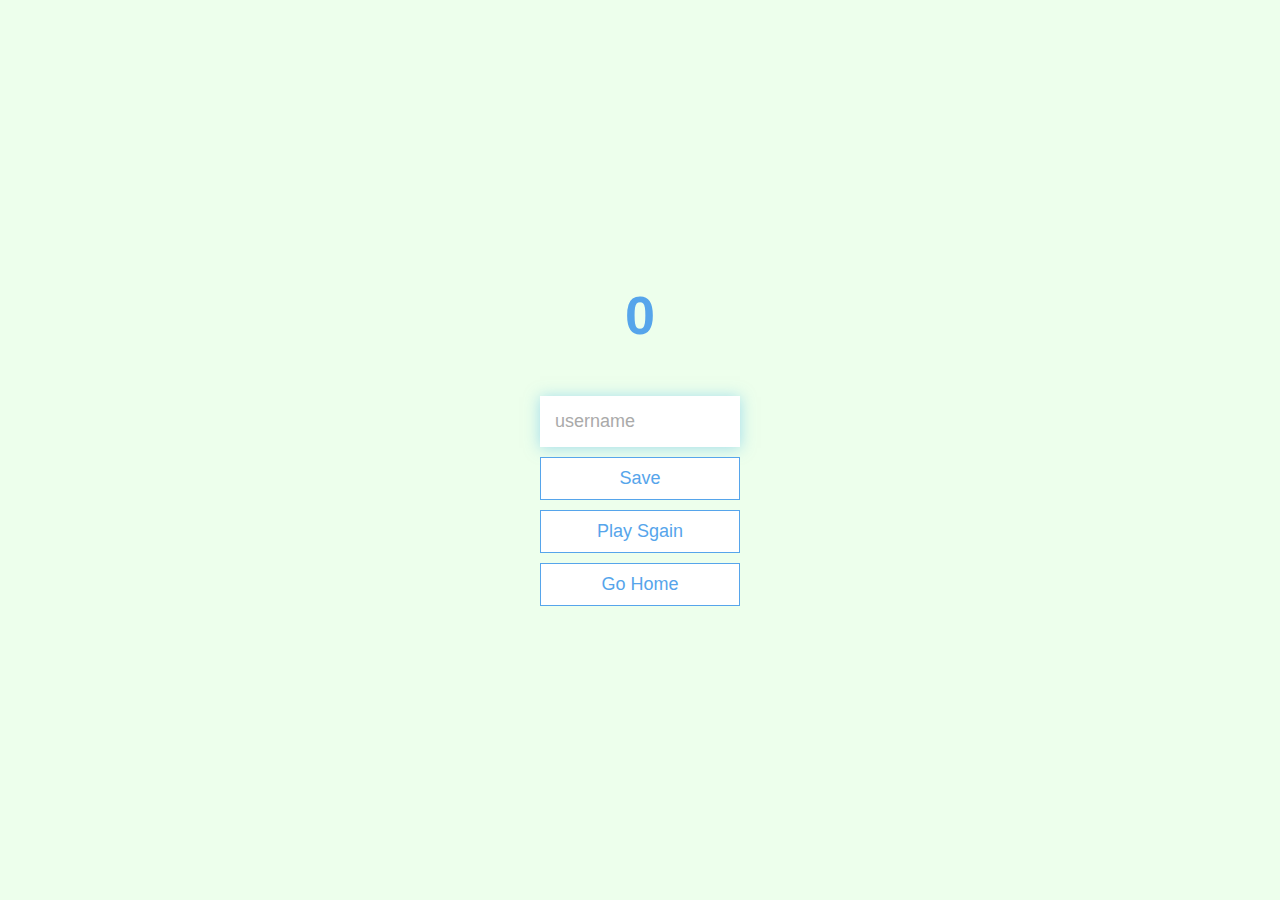
==== end.html @ 8c0ad29f "end.html and styling" ====
<!DOCTYPE html>
<html lang="en">
<head>
    <meta charset="UTF-8">
    <meta http-equiv="X-UA-Compatible" content="IE=edge">
    <meta name="viewport" content="width=device-width, initial-scale=1.0">
    <title>Congratz!</title>
    <link rel="stylesheet" href="app.css">
</head>
<body>
    <div class="container">
        <div id="end" class="flex-center flex-column">
            <h1 id="finalScore">0</h1>
            <form>
                <input type="text" name="username" id="username" placeholder="username">
                <button type="submit" class="btn" id="saveScoreButton" onclick="saveHighScore(event)">Save</button>
            </form>
            <a class="btn" href="/game.html">Play Sgain</a>
            <a class="btn" href="/">Go Home</a>
        </div>
    </div>
    <script src="end.js"></script>
</body>
</html>
---- app.css ----
:root {
  background-color: #edffec;
  font-size: 62.5%;
}

* {
  box-sizing: border-box;
  font-family: Arial, Helvetica, sans-serif;
  margin: 0;
  padding: 0;
  color: #333;
}

h1,
h2,
h3,
h4 {
  margin-bottom: 1rem;
}

h1 {
  font-size: 5.4rem;
  color: #56a5eb;
  margin-bottom: 5rem;
}

h1 > span {
  font-size: 2.4rem;
  font-weight: 500;
}

h2 {
  font-size: 4.2rem;
  margin-bottom: 4rem;
  font-weight: 700;
}

h3 {
  font-size: 2.8rem;
  font-weight: 500;
}

/* UTILITIES */
.container {
  width: 100vw;
  height: 100vh;
  display: flex;
  justify-content: center;
  align-items: center;
  max-width: 80rem;
  margin: 0 auto;
  padding: 2rem;
}

.container > * {
  width: 100%;
}

.flex-column {
  display: flex;
  flex-direction: column;
}

.flex-center {
  justify-content: center;
  align-items: center;
}

.justify-center {
  justify-content: center;
}

.text-center {
  text-align: center;
}

.hidden {
  display: none;
}

/* BUTTONS */
.btn {
  font-size: 1.8rem;
  padding: 1rem 0;
  width: 20rem;
  text-align: center;
  border: 0.1rem solid #56a5eb;
  margin-bottom: 1rem;
  text-decoration: none;
  color: #56a5eb;
  background-color: white;
}

.btn:hover {
  cursor: pointer;
  box-shadow: 0 0.4rem 1.4rem 0 rgba(86, 185, 235, 0.5);
  transform: translateY(-0.1rem);
  transition: transform 500ms;
}

.btn[disabled]:hover {
  cursor: not-allowed;
  box-shadow: none;
  transform: none;
}

/* FORMS */
form {
  width: 100%;
  display: flex;
  flex-direction: column;
  align-items: center;
}

input {
  margin-bottom: 1rem;
  width: 20rem;
  padding: 1.5rem;
  font-size: 1.8rem;
  border: none;
  box-shadow: 0 0.1rem 1.4rem 0 rgba(86, 185, 235, 0.5);
}

input::placeholder {
  color: #aaa;
}
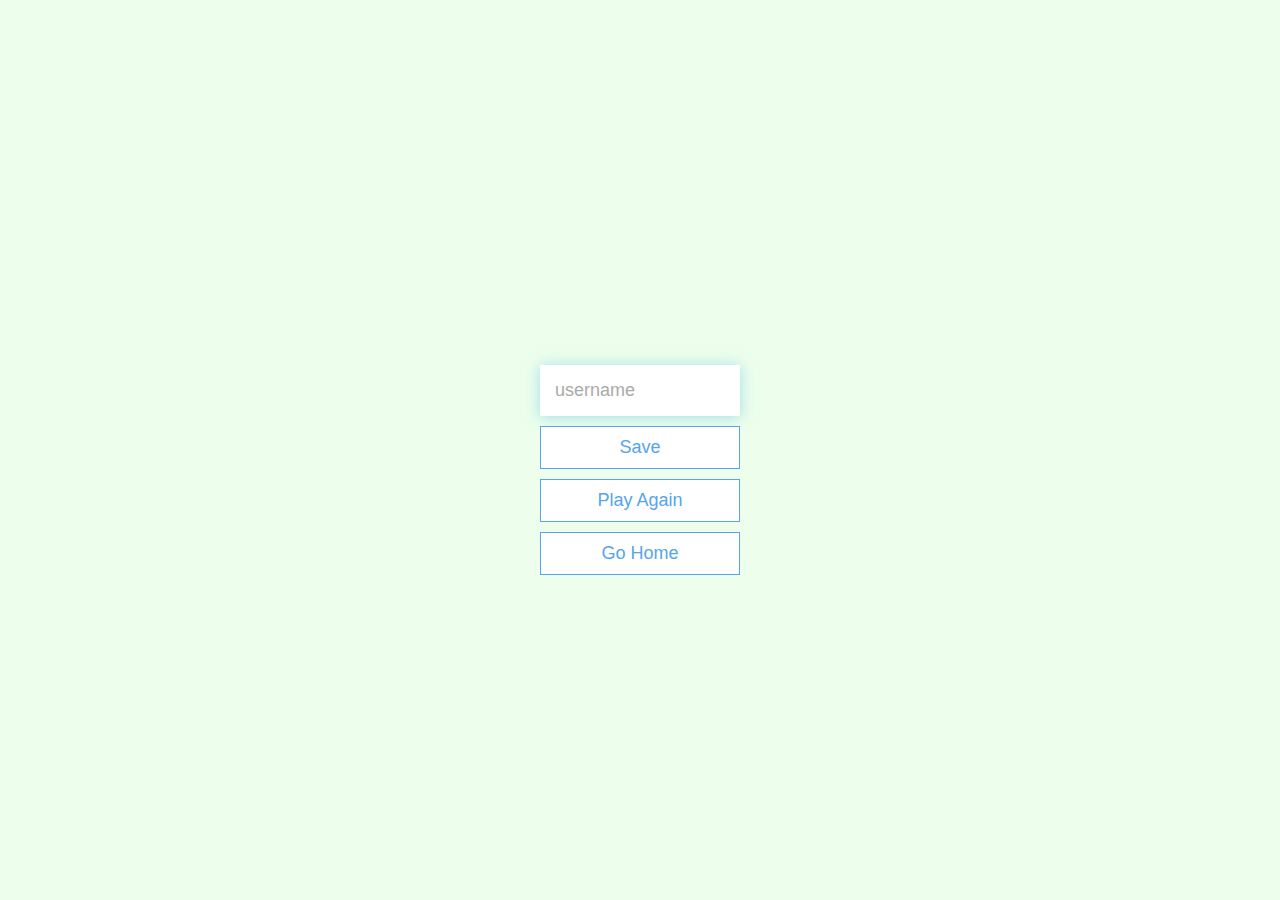
==== commit d2f2d951: "score logic localStorage" ====
--- a/end.html
+++ b/end.html
@@ -1,5 +1,6 @@
 <!DOCTYPE html>
 <html lang="en">
+
 <head>
     <meta charset="UTF-8">
     <meta http-equiv="X-UA-Compatible" content="IE=edge">
@@ -7,18 +8,28 @@
     <title>Congratz!</title>
     <link rel="stylesheet" href="app.css">
 </head>
+
 <body>
     <div class="container">
         <div id="end" class="flex-center flex-column">
-            <h1 id="finalScore">0</h1>
+            <h1 id="finalScore"></h1>
             <form>
                 <input type="text" name="username" id="username" placeholder="username">
-                <button type="submit" class="btn" id="saveScoreButton" onclick="saveHighScore(event)">Save</button>
+                <button
+                    type="submit"
+                    class="btn"
+                    id="saveScoreButton"
+                    onclick="saveHighScore(event)"
+                    disabled
+                >
+                    Save
+                </button>
             </form>
-            <a class="btn" href="/game.html">Play Sgain</a>
+            <a class="btn" href="/game.html">Play Again</a>
             <a class="btn" href="/">Go Home</a>
         </div>
     </div>
     <script src="end.js"></script>
 </body>
+
 </html>